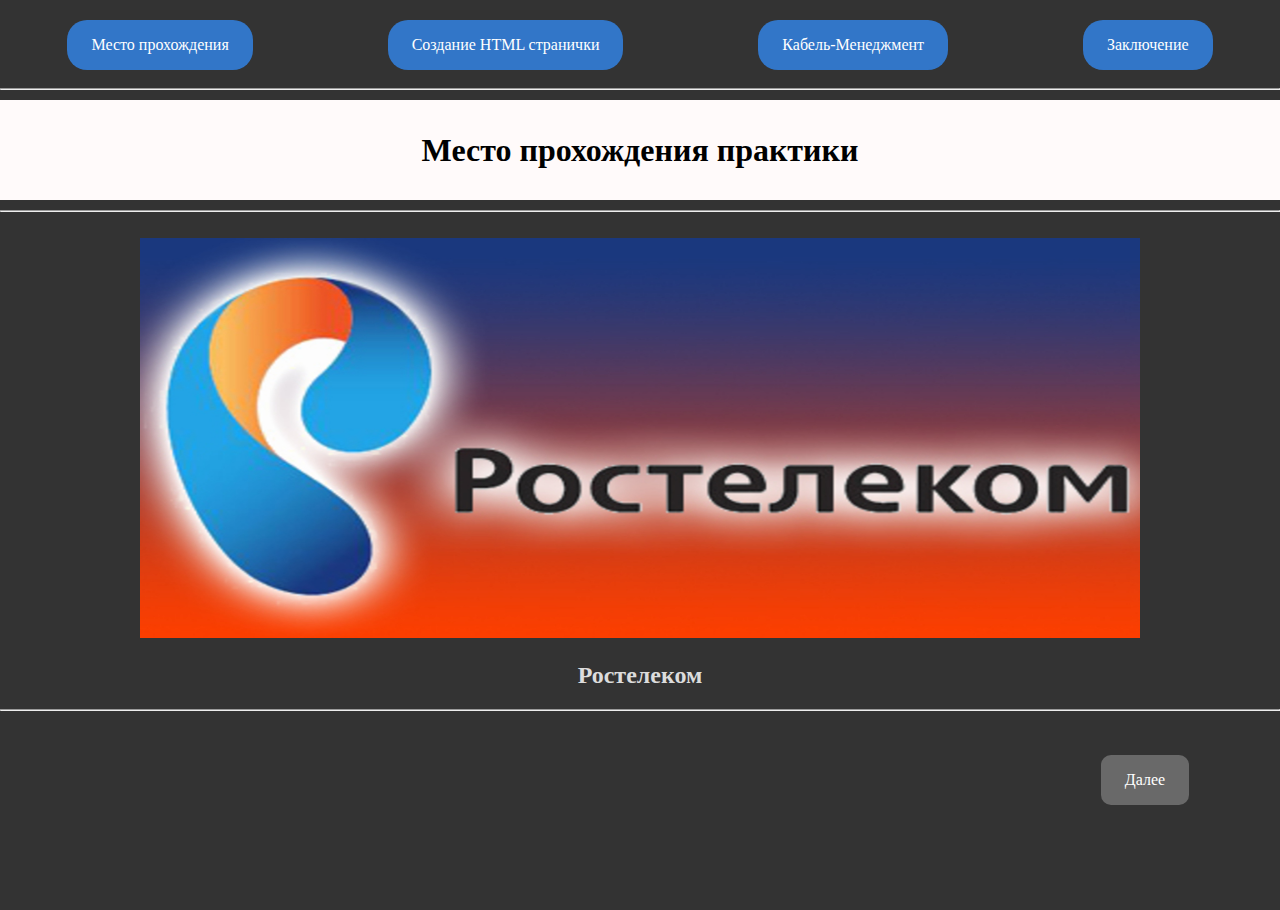
==== index.html @ 733069fd "Add files via upload" ====
<!DOCTYPE html>
<html>
<head>
	<meta charset="utf-8">
	<link rel="stylesheet" type="text/css" href="css.css"></link>
	<title>Отчёт</title>
</head>
<body bgcolor="#333333" >
   <div class="container1">
	<a  href="index.html" class="btn">Место прохождения</a>
	
	<a  href="index2.html" class="btn">Создание HTML странички</a>
	<a  href="index3.html" class="btn">Кабель-Менеджмент</a>
	<a  href="index4.html" class="btn">Заключение</a>
   </div>
 <hr>
 <h1 id="header" style="position: relative;text-align: center;">Место прохождения практики</h1>
 <hr>
 <br>
<div class="conimg">
 <img  style="position: relative;width: 1000px; height: 400px; " src="picter/img1.jpg">
</div>
 <h2 style="position: relative;text-align: center; color: #DCDCDC">Ростелеком</h2>
 <hr>
 
 <br>
 <br>
<a style="position:  relative; left:86% " href="index2.html" class="btn1">Далее</a>
</body>
</html>
---- css.css ----
html, body {
  height: 100%;
  margin: 0px;
  box-sizing: border-box;
}

#header{
  width: 100%;     
  height: 100px;    
  background-color: #FFFAFA; 
  margin-bottom: 10px;
  margin-top: 10px;   
  display: flex;
  align-items: center;
  justify-content: center;
}

.container1{     
  height: 70px; 
  margin-top: 10px;    
  display: flex;
  align-items: center;
  justify-content: space-around;
  text-align: center;
  flex-wrap: wrap;
  flex-basis: 50%;
}

.conimg{     
  align-items: center; 
   text-align: center;
   justify-content: space-around;
}

.btn {
    display: inline-block; 
    background: #3276C8; 
    color: #fff; 
    padding: 1rem 1.5rem; 
    text-decoration: none; 
    border-radius: 20px; 
   }

   .btn1 {
    display: inline-block; 
    background: #696969; 
    color: #fff; 
    padding: 1rem 1.5rem; 
    text-decoration: none; 
    border-radius: 10px; 
   } 

img{max-width:100%;height:auto}
.multi-carousel{overflow:hidden}
.multi-carousel .carousel-control-prev,.multi-carousel .carousel-control-next{background:rgba(255,255,255,0.5);width:5%}
.multi-carousel .carousel-inner{width:310%;left:-80%}
.carousel-inner .carousel-item-right.active,.carousel-inner .carousel-item-next{transform:translateX(75%)}
.carousel-inner .carousel-item-left.active,.carousel-inner .carousel-item-prev{transform:translateX(-75%)}
.carousel-inner .carousel-item-right,.carousel-inner .carousel-item-left{transform:translateX(0)}
.item-third{float:left;width:25%;background-size:cover;height:auto}
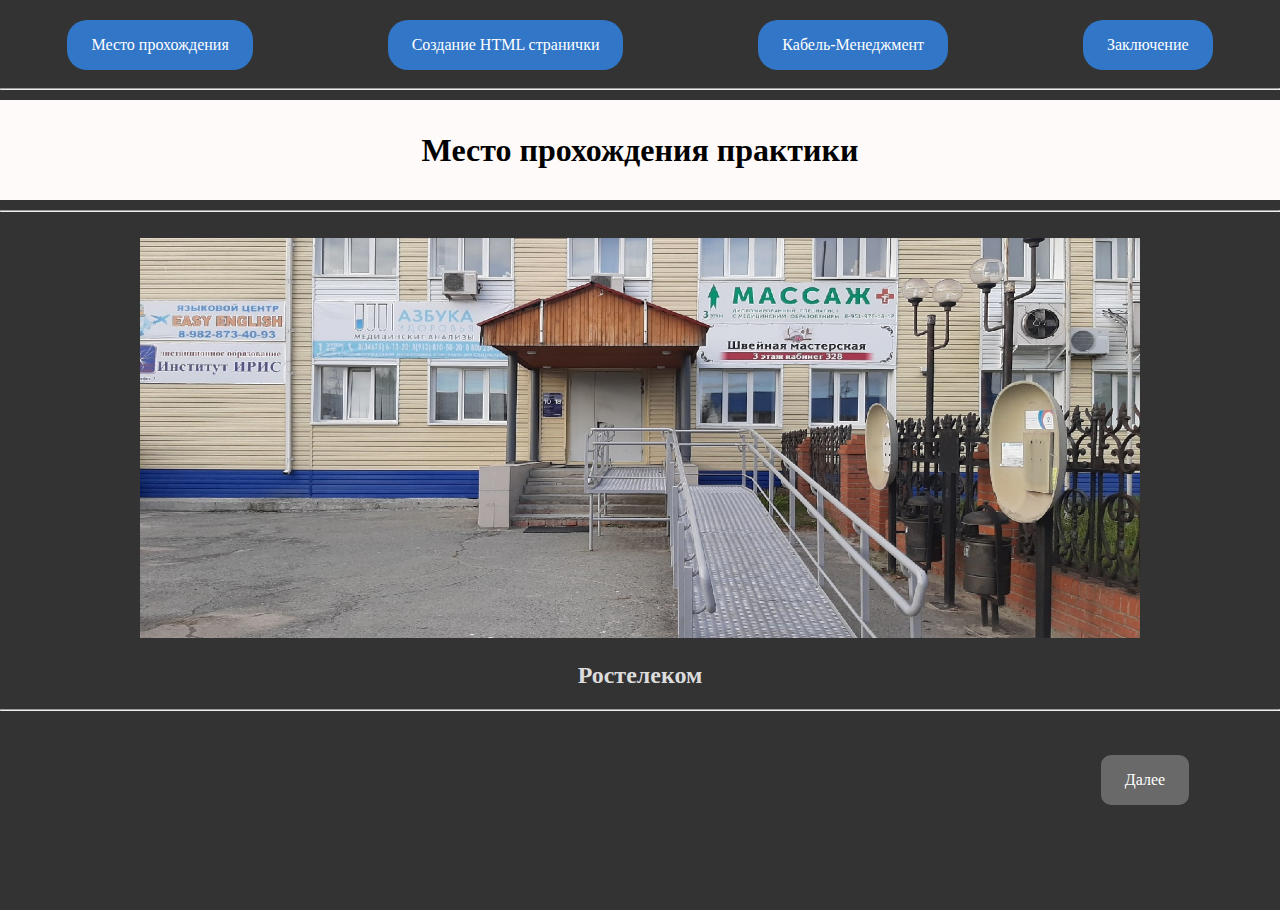
==== commit 5065790a: "Update index.html" ====
--- a/index.html
+++ b/index.html
@@ -3,6 +3,7 @@
 <head>
 	<meta charset="utf-8">
 	<link rel="stylesheet" type="text/css" href="css.css"></link>
+	<link rel="shortcut icon" href="/picter/ICO.png" type="image/png">
 	<title>Отчёт</title>
 </head>
 <body bgcolor="#333333" >
@@ -27,4 +28,4 @@
  <br>
 <a style="position:  relative; left:86% " href="index2.html" class="btn1">Далее</a>
 </body>
-</html>+</html>
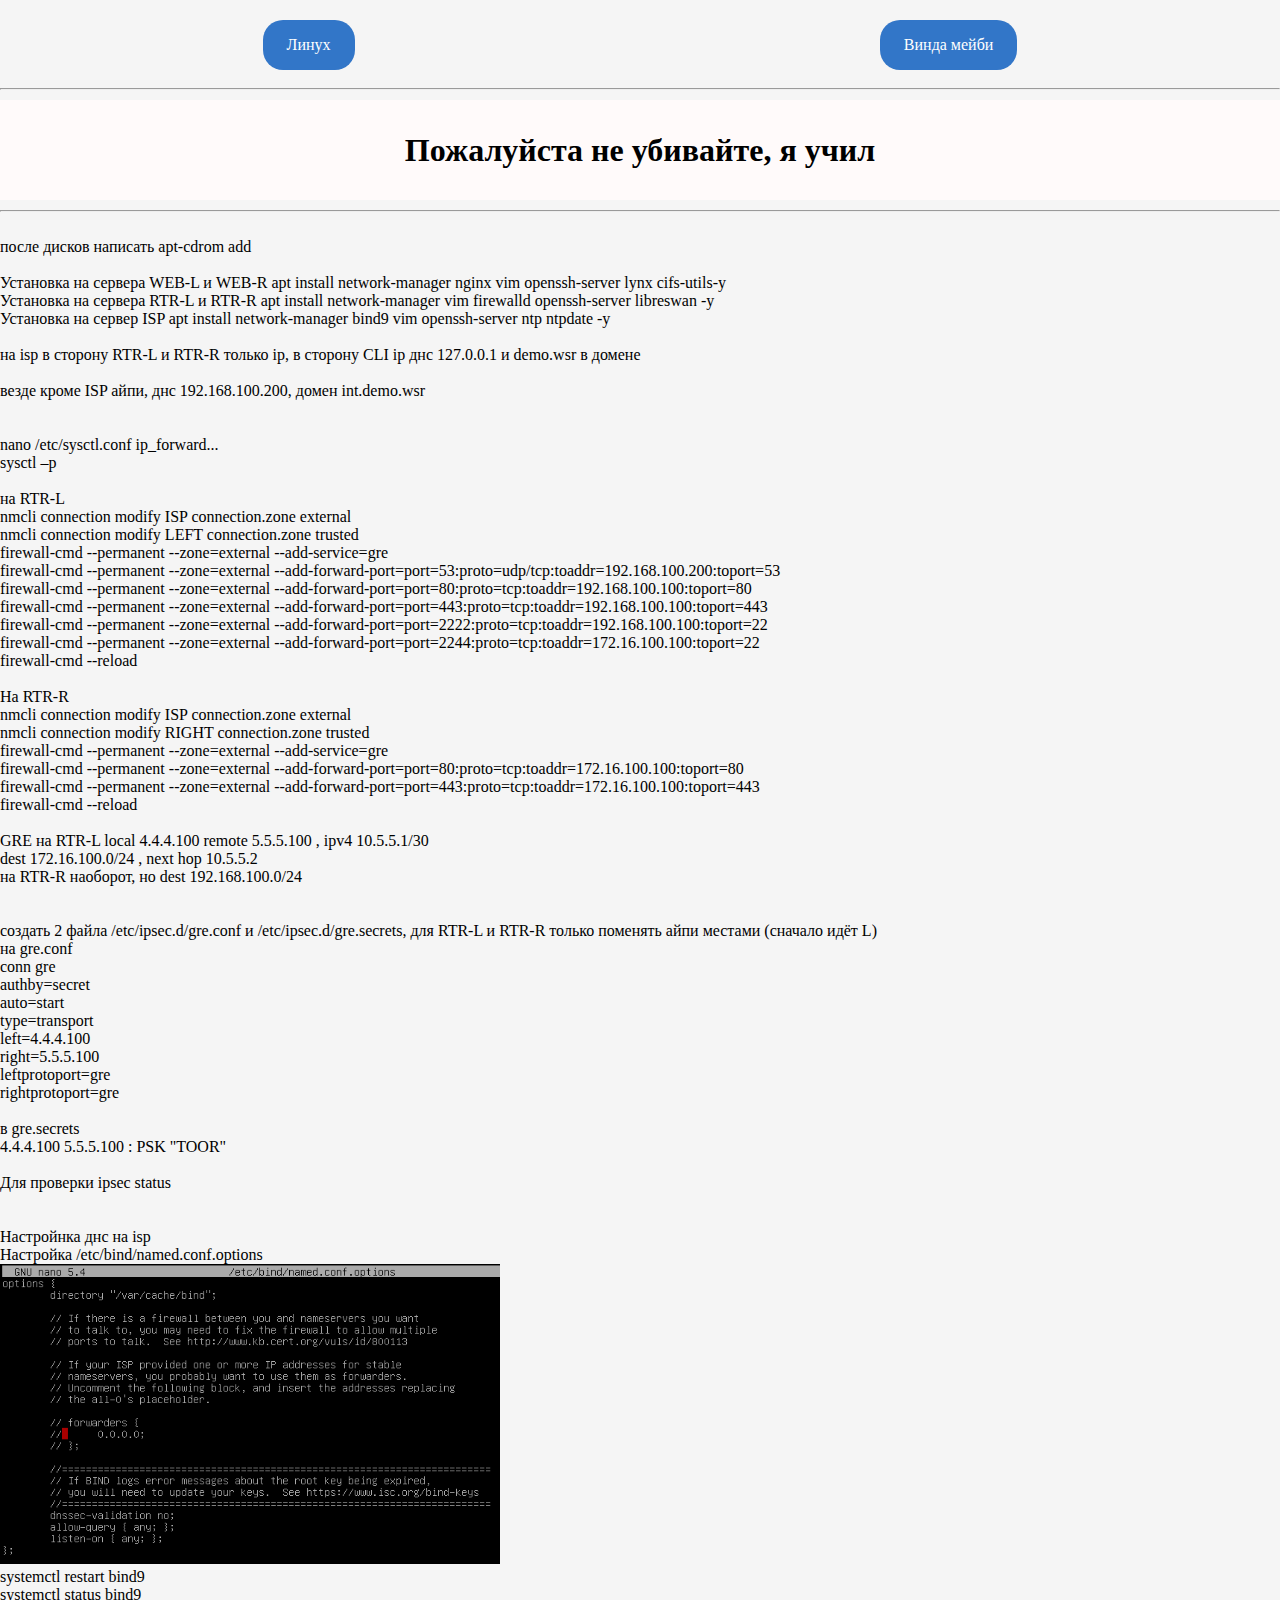
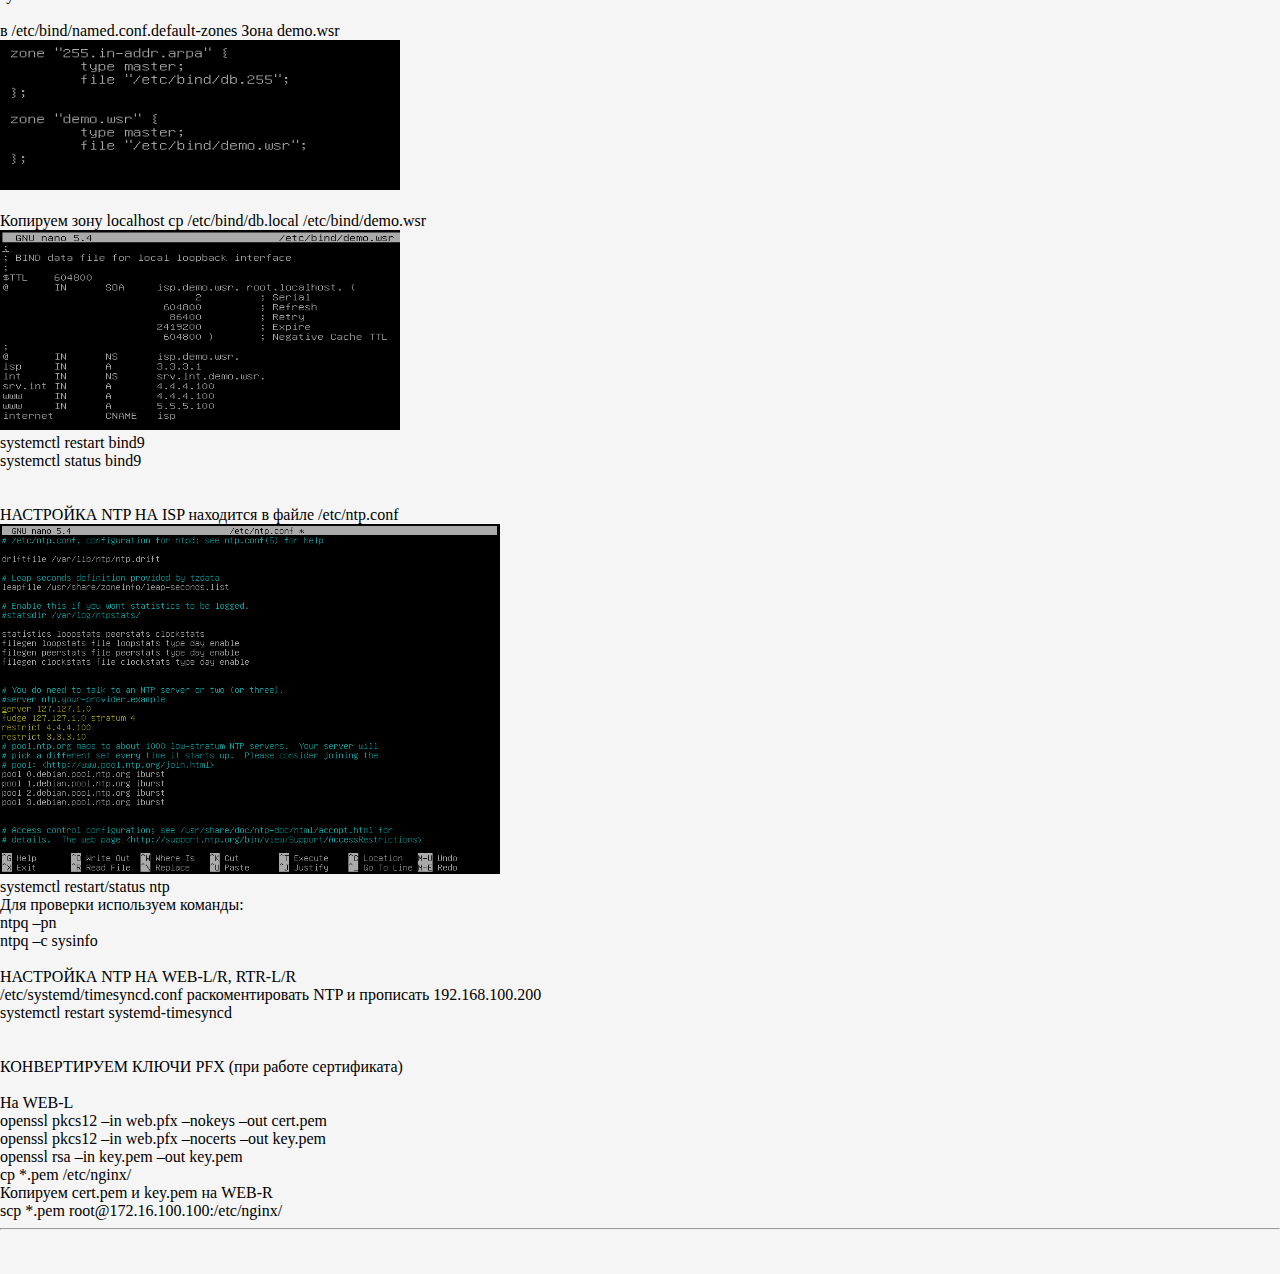
==== commit 89a2ac18: "Add files via upload" ====
--- a/index.html
+++ b/index.html
@@ -4,28 +4,180 @@
 	<meta charset="utf-8">
 	<link rel="stylesheet" type="text/css" href="css.css"></link>
 	<link rel="shortcut icon" href="/picter/ICO.png" type="image/png">
-	<title>Отчёт</title>
+	<title>LEANux</title>
 </head>
-<body bgcolor="#333333" >
+<body bgcolor="#f5f5f5" >
    <div class="container1">
-	<a  href="index.html" class="btn">Место прохождения</a>
-	
-	<a  href="index2.html" class="btn">Создание HTML странички</a>
-	<a  href="index3.html" class="btn">Кабель-Менеджмент</a>
-	<a  href="index4.html" class="btn">Заключение</a>
+	<a  href="index.html" class="btn">Линух</a>
+	<a  href="index2.html" class="btn">Винда мейби</a>
+
    </div>
  <hr>
- <h1 id="header" style="position: relative;text-align: center;">Место прохождения практики</h1>
+ <h1 id="header" style="position: relative;text-align: center;">Пожалуйста не убивайте, я учил</h1>
  <hr>
  <br>
-<div class="conimg">
- <img  style="position: relative;width: 1000px; height: 400px; " src="picter/img1.jpg">
-</div>
- <h2 style="position: relative;text-align: center; color: #DCDCDC">Ростелеком</h2>
+после дисков написать apt-cdrom add
+<br><br>
+Установка на сервера WEB-L и WEB-R
+apt install network-manager nginx vim openssh-server lynx cifs-utils-y
+<br>
+Установка на сервера RTR-L и RTR-R
+apt install network-manager vim firewalld openssh-server libreswan -y
+<br>
+Установка на сервер ISP
+apt install network-manager bind9 vim openssh-server ntp ntpdate -y
+<br><br>
+на isp в сторону RTR-L и RTR-R только ip, в сторону CLI ip днс 127.0.0.1 и demo.wsr в домене
+<br><br>
+везде кроме ISP айпи, днс 192.168.100.200, домен int.demo.wsr
+<br>
+<br><br>
+nano /etc/sysctl.conf   ip_forward...
+<br>
+sysctl –p
+<br><br>
+на RTR-L
+<br>
+nmcli connection modify ISP connection.zone external
+<br>
+nmcli connection modify LEFT connection.zone trusted
+<br>
+firewall-cmd --permanent --zone=external --add-service=gre
+<br>
+firewall-cmd --permanent --zone=external --add-forward-port=port=53:proto=udp/tcp:toaddr=192.168.100.200:toport=53
+<br>
+firewall-cmd --permanent --zone=external --add-forward-port=port=80:proto=tcp:toaddr=192.168.100.100:toport=80
+<br>
+firewall-cmd --permanent --zone=external --add-forward-port=port=443:proto=tcp:toaddr=192.168.100.100:toport=443
+<br>
+firewall-cmd --permanent --zone=external --add-forward-port=port=2222:proto=tcp:toaddr=192.168.100.100:toport=22
+<br>
+firewall-cmd --permanent --zone=external --add-forward-port=port=2244:proto=tcp:toaddr=172.16.100.100:toport=22
+<br>
+firewall-cmd --reload
+
+<br>
+<br>
+На RTR-R
+<br>
+nmcli connection modify ISP connection.zone external
+<br>
+nmcli connection modify RIGHT connection.zone trusted
+<br>
+firewall-cmd --permanent --zone=external --add-service=gre
+<br>
+firewall-cmd --permanent --zone=external --add-forward-port=port=80:proto=tcp:toaddr=172.16.100.100:toport=80
+<br>
+firewall-cmd --permanent --zone=external --add-forward-port=port=443:proto=tcp:toaddr=172.16.100.100:toport=443
+<br>
+firewall-cmd --reload
+
+<br>
+<br>
+GRE на RTR-L local 4.4.4.100 remote 5.5.5.100  ,  ipv4 10.5.5.1/30
+<br>
+dest 172.16.100.0/24   ,  next hop 10.5.5.2
+<br>
+на RTR-R наоборот, но dest 192.168.100.0/24
+<br><br><br>
+создать 2 файла /etc/ipsec.d/gre.conf и /etc/ipsec.d/gre.secrets, для RTR-L и RTR-R только поменять айпи местами (сначало идёт L)
+<br>
+на gre.conf
+<br>
+conn gre
+<br>
+authby=secret
+<br>
+auto=start
+<br>
+type=transport
+<br>
+left=4.4.4.100
+<br>
+right=5.5.5.100
+<br>
+leftprotoport=gre
+<br>
+rightprotoport=gre
+<br>
+<br>
+в gre.secrets
+<br>
+4.4.4.100 5.5.5.100 : PSK "TOOR"
+<br>
+<br>
+Для проверки ipsec status
+<br> 
+<br>
+<br>
+Настройнка днс на isp
+<br>
+Настройка /etc/bind/named.conf.options
+<br>
+<img  style="position: relative;width: 500px; height: 300px; " src="img1.png">
+<br>
+systemctl restart bind9
+<br>
+systemctl status bind9 
+<br>
+<br>
+в /etc/bind/named.conf.default-zones  Зона demo.wsr
+<br>
+ <img  style="position: relative;width: 400px; height: 150px; " src="img2.png">
+<br>
+<br>
+Копируем зону localhost   cp /etc/bind/db.local /etc/bind/demo.wsr
+<br>
+<img  style="position: relative;width: 400px; height: 200px; " src="img3.png">
+<br>
+systemctl restart bind9
+<br>
+systemctl status bind9 
+<br>
+<br>
+<br>
+НАСТРОЙКА NTP НА ISP  находится в файле /etc/ntp.conf
+<br>
+<img  style="position: relative;width: 500px; height: 350px; " src="img4.png">
+<br>
+systemctl restart/status ntp
+<br>
+Для проверки используем команды:
+<br>
+ntpq –pn
+<br>
+ntpq –c sysinfo
+<br>
+<br>
+НАСТРОЙКА NTP НА WEB-L/R, RTR-L/R
+<br>
+/etc/systemd/timesyncd.conf раскоментировать NTP и прописать 192.168.100.200
+<br>
+systemctl restart systemd-timesyncd 
+<br>
+<br>
+<br>
+КОНВЕРТИРУЕМ КЛЮЧИ PFX (при работе сертификата)
+<br><br>
+На WEB-L
+<br>
+openssl pkcs12 –in web.pfx –nokeys –out cert.pem
+<br>
+openssl pkcs12 –in web.pfx –nocerts –out key.pem
+<br>
+openssl rsa –in key.pem –out key.pem
+<br>
+cp *.pem /etc/nginx/
+<br>
+Копируем cert.pem и key.pem на WEB-R
+<br>
+scp *.pem root@172.16.100.100:/etc/nginx/
+<br>
+
+
  <hr>
  
  <br>
  <br>
-<a style="position:  relative; left:86% " href="index2.html" class="btn1">Далее</a>
 </body>
-</html>
+</html>--- a/css.css
+++ b/css.css
@@ -57,4 +57,14 @@
 .carousel-inner .carousel-item-right.active,.carousel-inner .carousel-item-next{transform:translateX(75%)}
 .carousel-inner .carousel-item-left.active,.carousel-inner .carousel-item-prev{transform:translateX(-75%)}
 .carousel-inner .carousel-item-right,.carousel-inner .carousel-item-left{transform:translateX(0)}
-.item-third{float:left;width:25%;background-size:cover;height:auto}+.item-third{float:left;width:25%;background-size:cover;height:auto}
+Footer
+© 2022 GitHub, Inc.
+Footer navigation
+Terms
+Privacy
+Security
+Status
+Docs
+Contact GitHub
+P